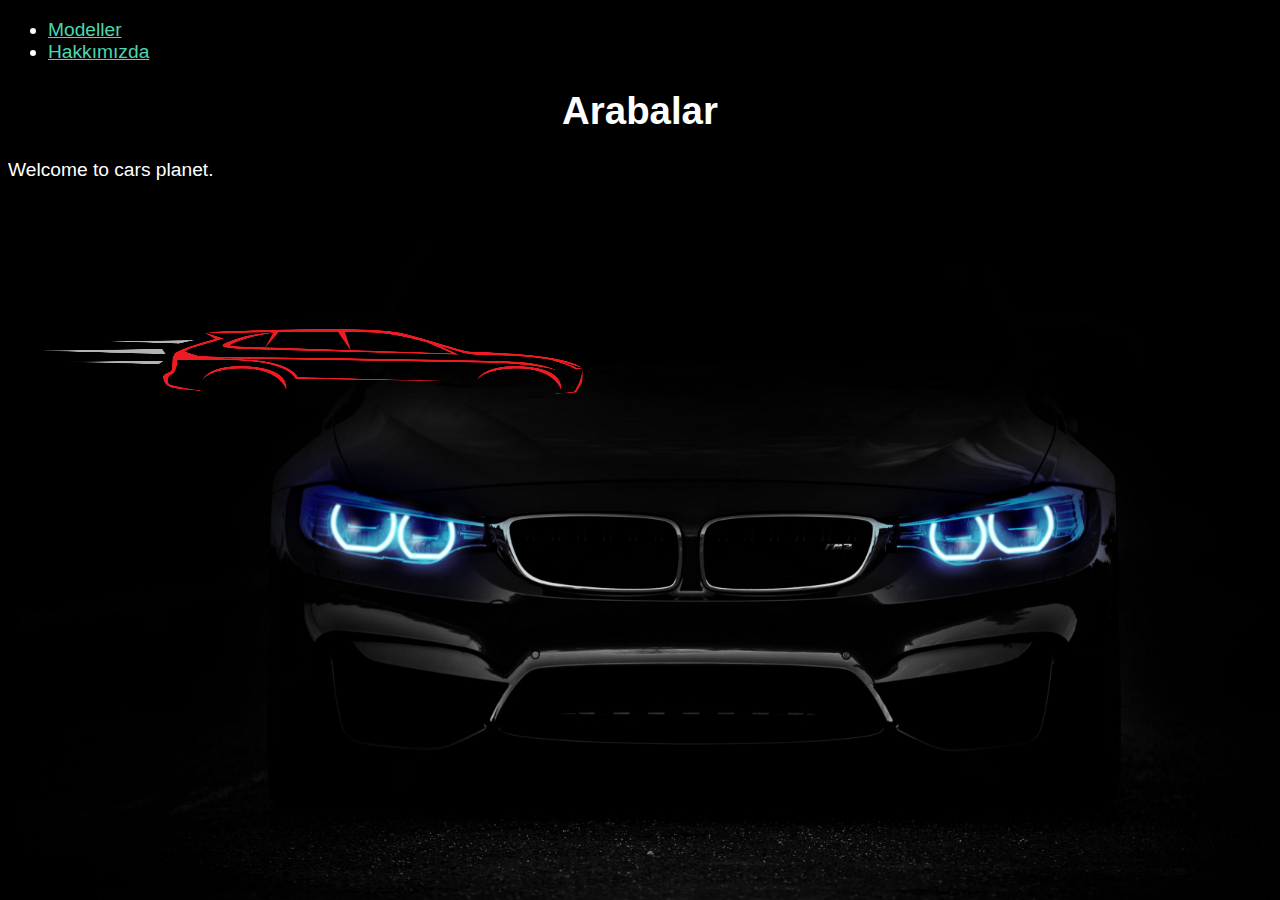
==== index.html @ 215a35b5 "Ödev Bitti" ====
<!DOCTYPE html>
<html lang="tr">
<head>
    <meta charset="UTF-8">
    <meta http-equiv="X-UA-Compatible" content="IE=edge">
    <meta name="viewport" content="width=device-width, initial-scale=1.0">
    <link rel="stylesheet" href="style.css">
    <title>Arabalar</title>
</head>
<body>
    <!-- Linkler -->
    <ul>
        <li><a href="models.html">Modeller</a></li>
        <li><a href="about.html">Hakkımızda</a></li>
    </ul>
    <!-- Linkler Bitiş -->
    
    <h1>Arabalar</h1>
    <p>Welcome to cars planet.</p>
    <div><img src="img/moving.png" alt=""></div>

</body>
</html>
---- style.css ----
body {
  background-image: url('img/background.jpg');
  background-repeat: no-repeat;
  background-attachment: fixed;
  background-size: cover;
  color: #ffffff;
  font: 1.2em sans-serif;
}

a {
    color: rgb(77, 214, 173);
  }

  img {
 
    border-radius: 4px;
    padding: 5px;
    width: 600px;
    height: 300px;
  }

  h1 {
    text-align: center;
  }

  .fs-24 {
    font-size: 32;
  }

  div {
    width: 600px;
    height: 400px;
    background-color: transparent;
    position: relative;
    animation-name: example;
    animation-duration: 5s;
    animation-iteration-count: 10;
    
  }
  
  @keyframes example {
    0%   {background-color:transparent; left:0px; top:0px;}
    25%  {background-color:transparent; left:1024px; top:0px;}
  }
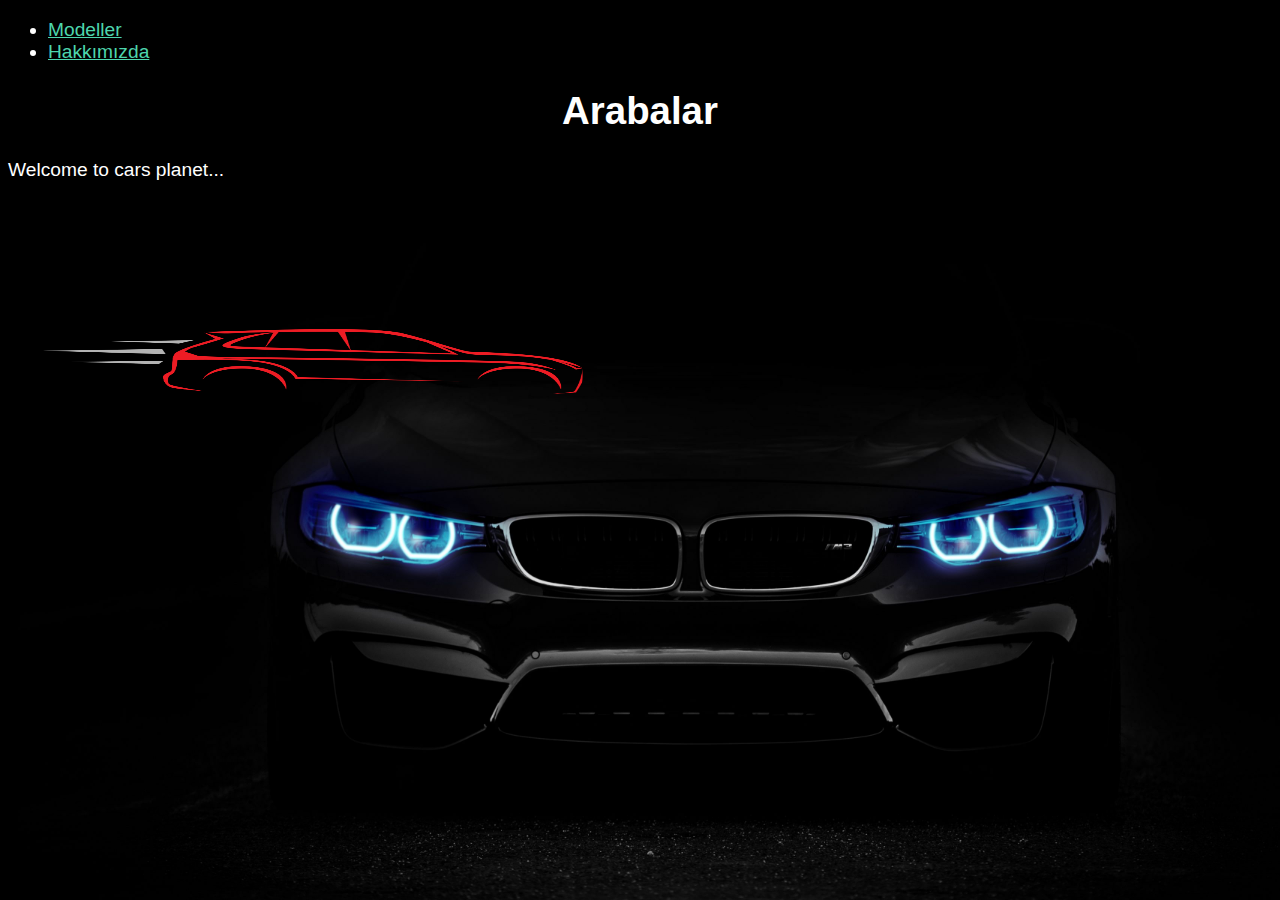
==== commit e1c72b2a: "m" ====
--- a/index.html
+++ b/index.html
@@ -16,8 +16,9 @@
     <!-- Linkler Bitiş -->
     
     <h1>Arabalar</h1>
-    <p>Welcome to cars planet.</p>
+    <p>Welcome to cars planet...</p>
     <div><img src="img/moving.png" alt=""></div>
+    
 
 </body>
 </html>